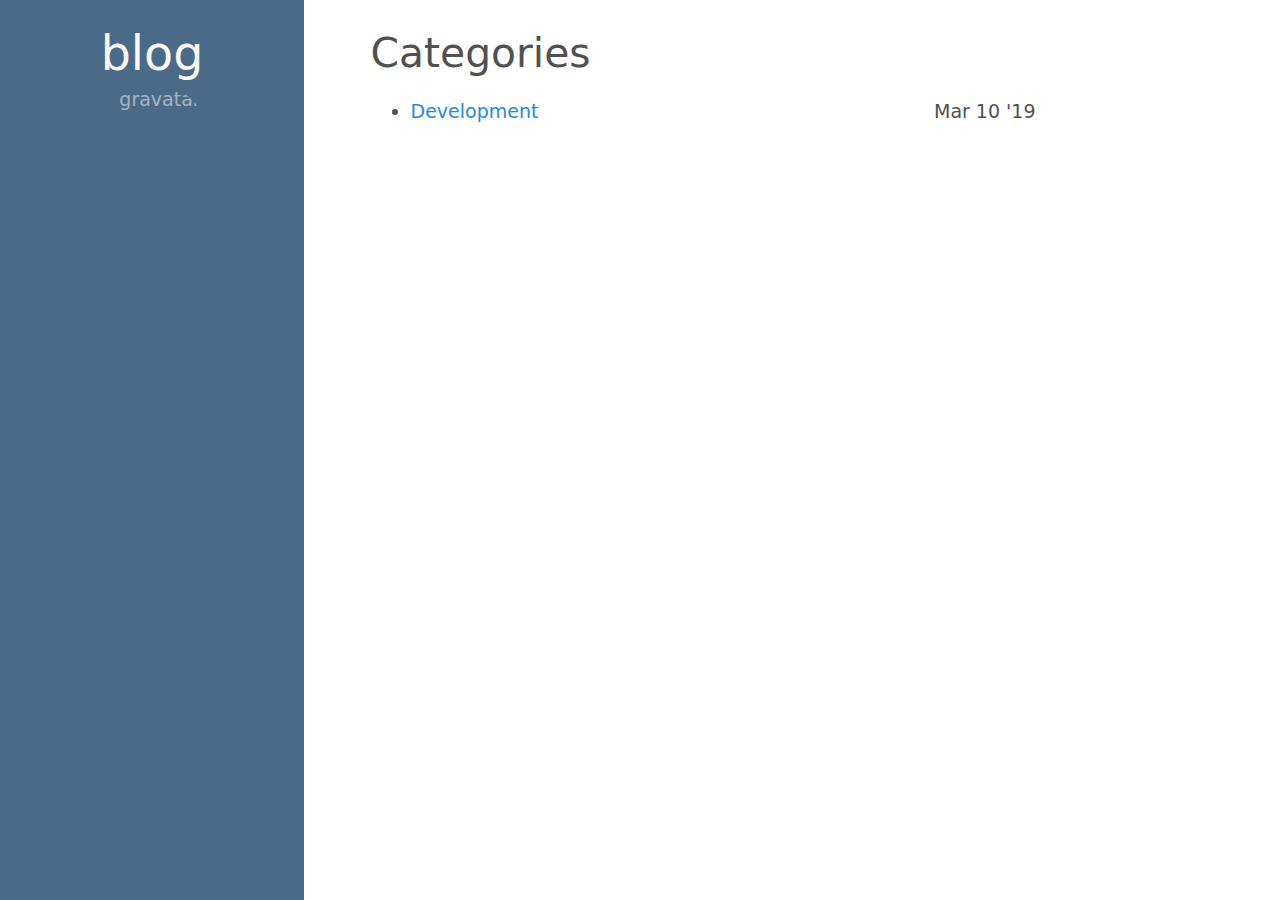
==== categories/index.html @ d6e02bd8 "launch blog" ====
<!DOCTYPE html>
<html lang="en-us">
    
    <head>
    <link href="https://gmpg.org/xfn/11" rel="profile">
    <meta charset="utf-8">
<meta http-equiv="X-UA-Compatible" content="IE=edge">
<meta http-equiv="Cache-Control" content="public" />
<!-- Enable responsiveness on mobile devices -->
<meta name="viewport" content="width=device-width, initial-scale=1.0, maximum-scale=1">
<meta name="generator" content="Hugo 0.54.0" />

    
    
    

<title>Categories • blog</title>


<meta name="twitter:card" content="summary"/>
<meta name="twitter:title" content="Categories"/>
<meta name="twitter:description" content=""/>

<meta property="og:title" content="Categories" />
<meta property="og:description" content="" />
<meta property="og:type" content="website" />
<meta property="og:url" content="http://neilmenne.com/categories/" />



    






<link rel="stylesheet" href="/scss/hyde-hyde.0f336ebc48e2e3d6d2eb2ac8d3fa4360902a1ebf82c03c251646dceb67a2a2db.css" integrity="sha256-DzNuvEji49bS6yrI0/pDYJAqHr&#43;CwDwlFkbc62eiots=">


<link rel="stylesheet" href="/scss/print.2744dcbf8a0b2e74f8a50e4b34e5f441be7cf93cc7de27029121c6a09f9e77bc.css" integrity="sha256-J0Tcv4oLLnT4pQ5LNOX0Qb58&#43;TzH3icCkSHGoJ&#43;ed7w=" media="print">



    <!-- HTML5 shim and Respond.js for IE8 support of HTML5 elements and media queries -->
    <!--[if lt IE 9]>
    <script src="https://oss.maxcdn.com/html5shiv/3.7.3/html5shiv.min.js"></script>
    <script src="https://oss.maxcdn.com/respond/1.4.2/respond.min.js"></script>
    <![endif]-->
    <!-- Icons -->
    <link rel="apple-touch-icon-precomposed" sizes="144x144" href="/apple-touch-icon-144-precomposed.png">
    <link rel="shortcut icon" href="/favicon.png">
    

<link href="http://neilmenne.com/categories/index.xml" rel="alternate" type="application/rss+xml" title="blog" />
<link href="http://neilmenne.com/categories/index.xml" rel="feed" type="application/rss+xml" title="blog" />


</head>


    <body class=" ">
    
<div class="sidebar">
  <div class="container ">
    <div class="sidebar-about">
      <span class="site__title">
        <a href="http://neilmenne.com">blog</a>
      </span>
      
      
        <div class="author-image">
          <img src="https://www.gravatar.com/avatar/b181faf45e228796a5d3c6d9646b4c26?s=240&d=mp" class="img--circle img--headshot element--center" alt="gravatar">
        </div>
      
      <p class="site__description">
        
      </p>
    </div>
    <div class="collapsible-menu">
      <input type="checkbox" id="menuToggle">
      <label for="menuToggle">blog</label>
      <div class="menu-content">
        <div>
	<ul class="sidebar-nav">
		 
		
		</li>
	</ul>
</div>

        <section class="social">
	
	<a href="https://twitter.com/neilmenne" rel="me"><i class="fab fa-twitter fa-lg" aria-hidden="true"></i></a>
	
	
	
	<a href="https://github.com/NeilMenne" rel="me"><i class="fab fa-github fa-lg" aria-hidden="true"></i></a>
	
	
	
	
	
	<a href="https://linkedin.com/in/nmenne" rel="me"><i class="fab fa-linkedin fa-lg" aria-hidden="true"></i></a>
	
	
	
	
	
	<a href="https://keybase.io/neilmenne" rel="me"><i class="fab fa-keybase fa-lg" aria-hidden="true"></i></a>
	
	
	
	
</section>

      </div>
    </div>
    


  </div>
</div>

        <div class="content container">
            
    <span class="section__title">Categories</span>
<ul class="posts">
    
        
<li>
  <span class="list__title--small">
    <a href="/categories/development/" >Development</a>
      
      <time class="pull-right hidden-tablet">Mar 10 &#39;19</time>
      
  </span>
</li>


    
</ul>


        </div>
        
    
<script defer src="https://use.fontawesome.com/releases/v5.5.0/js/all.js" integrity="sha384-GqVMZRt5Gn7tB9D9q7ONtcp4gtHIUEW/yG7h98J7IpE3kpi+srfFyyB/04OV6pG0" crossorigin="anonymous"></script>



    </body>
</html>
---- scss/hyde-hyde.0f336ebc48e2e3d6d2eb2ac8d3fa4360902a1ebf82c03c251646dceb67a2a2db.css ----
*{-webkit-box-sizing:border-box;-moz-box-sizing:border-box;box-sizing:border-box}html,body{margin:0;padding:0}html{font-family:"IBM Plex Sans",system-ui,-apple-system,BlinkMacSystemFont,"Segoe UI","Roboto","Droid Sans","Ubuntu","Helvetica Neue",Helvetica,Arial,sans-serif,"Apple Color Emoji","Segoe UI Emoji","Segoe UI Symbol";font-size:17px;line-height:1.667em}@media (min-width: 38em){html{font-size:19px}}body{color:#515151;background-color:#fff;-webkit-text-size-adjust:100%;-ms-text-size-adjust:100%}a{color:#268bd2;text-decoration:none}a:hover,a:focus{text-decoration:underline}a strong{color:inherit}img{display:block;max-width:100%;margin:0 0 1rem;border-radius:5px}table{margin-bottom:1rem;width:100%;font-size:85%;border:1px solid #e5e5e5;border-collapse:collapse}td,th{padding:.25rem .5rem;border:1px solid #e5e5e5}th{text-align:left}tbody tr:nth-child(odd) td,tbody tr:nth-child(odd) th{background-color:#f9f9f9}.container{max-width:38rem;padding-left:1.5rem;padding-right:1.5rem;margin-left:auto;margin-right:auto}footer{margin-bottom:2rem}.page,.post{margin-bottom:4em}.page li+li,.post li+li{margin-top:.25rem}.page-title,.post-title,.post-title a{color:#303030}.page-title,.post-title{margin-top:0}.post-date{display:block;margin-top:-.5rem;margin-bottom:1rem;color:#9a9a9a}.related{padding-top:2rem;padding-bottom:2rem;margin-bottom:2rem;border-top:1px solid #eee;border-bottom:1px solid #eee}.related-posts{padding-left:0;list-style:none}.related-posts h3{margin-top:0}.related-posts li small{font-size:75%;color:#999}.related-posts li a:hover{color:#268bd2;text-decoration:none}.related-posts li a:hover small{color:inherit}*{box-sizing:border-box}html{-webkit-text-size-adjust:100%;box-direction:normal;font-family:"IBM Plex Sans",system-ui,-apple-system,BlinkMacSystemFont,"Segoe UI","Roboto","Droid Sans","Ubuntu","Helvetica Neue",Helvetica,Arial,sans-serif,"Apple Color Emoji","Segoe UI Emoji","Segoe UI Symbol";font-size:17px;line-height:1.667em;font-weight:400}html,body{margin:0;padding:0}h1,h2,h3,h4{font-weight:400}h1{font-size:2.15rem;line-height:1.25;margin-bottom:1rem}h2{font-size:1.85rem;margin-bottom:.5rem}h3{font-size:1.5rem}h4{font-size:1.3rem}h5{font-size:1rem}figure{max-width:100%;margin:0;padding:0}blockquote,.important,.warning{padding:.8889rem;margin-top:1rem;margin-left:0px;margin-right:0px;border-left:6px solid;border-right:6px solid transparent;border-right-width:6px;border-right-style:solid;border-right-color:rgba(0,0,0,0) transparent;color:#7a7a7a}blockquote{background-color:#fafafa;border-left-color:#e6e6e6}.important{background-color:#fbf8e8;border-left-color:#fee450}.warning{background-color:#f2dbdc;border-left-color:#ae272f}kbd{font-family:"IBM Plex Sans",system-ui,-apple-system,BlinkMacSystemFont,"Segoe UI","Roboto","Droid Sans","Ubuntu","Helvetica Neue",Helvetica,Arial,sans-serif,"Apple Color Emoji","Segoe UI Emoji","Segoe UI Symbol";padding:2px 7px;border:1px solid #bbb;font-size:0.8em;line-height:1.4;background-color:#f3f3f3;color:#313131;box-shadow:0 0 0 rgba(0,0,0,0.2),0 0 0 2px #fff inset;border-radius:3px;display:inline-block;text-shadow:0 1px 0 #fff;white-space:nowrap}a{color:#268bd2;text-decoration:none;word-wrap:break-word}a.sidebar-nav-item:hover{border-style:none;text-decoration:none}a.sidebar-nav-item:focus{border-style:none;text-decoration:none}a:focus{color:#515151;border-bottom:1px dotted #bbb;text-decoration:none;background:transparent;background-color:transparent;word-wrap:break-word}a:focus.tag{border-style:none;text-decoration:none}a:hover{color:#515151;border-bottom:1px dotted #bbb;text-decoration:none;background:transparent;background-color:transparent;word-wrap:break-word}a:hover.tag{border-style:none;text-decoration:none}a.tag{border-style:none;text-decoration:none}a.read-more-symbol{text-decoration:none;border-style:none;text-decoration:none}.content{padding-bottom:2rem;padding-top:2rem}.sidebar{background-color:#4b6a88;color:#fff;color:rgba(255,255,255,0.5);padding:2rem 1rem;text-align:center}.sidebar a{color:#f9f9f9;border:none}.sidebar a:hover{color:#268bd2}.sidebar a:focus{color:#268bd2}.sidebar .sidebar-about{text-align:center}.sidebar .author-image{display:block;margin-top:4px}.sidebar-nav{text-align:center;list-style:none;margin-bottom:2rem;margin-top:2rem;padding-left:0}.sidebar-nav-item{display:block;line-height:1.75}.sidebar-nav-item .active{font-weight:bold}.site__title{font-size:2.5rem;margin-bottom:0.5rem}.site__title a:hover{border:none}.site__description{font-size:1.285rem;font-weight:300}.social{text-align:center}.social a{padding:0 4px;border-style:none;text-decoration:none}.img--circle{border-radius:50%}.img--headshot{height:115px;width:115px}.img--caption{font-style:italic}.copyright,.builtwith{font-size:.7rem;line-height:1.1rem;text-align:center}.copyright{padding-top:1rem}.builtwith{padding-top:.2rem}.section__title{font-size:2.15rem}.post-list__item{margin-bottom:3em}.item__title--big{display:block;font-size:1.785rem;line-height:1.25}.item__title--small{font-size:1rem}.item__date{color:#9a9a9a;display:block;font-size:1rem;margin-bottom:.2rem;margin-top:.2rem}.post__meta{font-size:.8rem;color:#878787;font-weight:300}.post__category{font-weight:bold}.post__tag{background:#eee;border-radius:2px;color:#606570;font-size:.667rem;font-weight:bold;padding:2px 6px}.post__title{background-image:-webkit-linear-gradient(left, #ff2c2c, #7a5e91);background-image:-moz-linear-gradient(left, #ff2c2c, #7a5e91);background-image:-ms-linear-gradient(left, #ff2c2c, #7a5e91);background-image:-o-linear-gradient(left, #ff2c2c, #7a5e91);background-image:linear-gradient(to right, #ff2c2c, #7a5e91);color:transparent;-webkit-background-clip:text;background-clip:text}.post__subtitle{display:block;font-size:1.5rem;font-style:italic;padding:0 0 1rem 0}#references li{font-size:0.9rem}pre{tab-size:2}pre code{white-space:pre-wrap}code{font-family:"SFMono-Regular","SF-Mono",Menlo,Monaco,Consolas,"Liberation Mono","Roboto Mono","Ubuntu Mono","Courier New",Courier,monospace;font-size:.9rem}code{padding:.1em .1em;color:#ab5979;border-radius:3px}a code{color:#268bd2}.hljs{font-family:"SFMono-Regular","SF-Mono",Menlo,Monaco,Consolas,"Liberation Mono","Roboto Mono","Ubuntu Mono","Courier New",Courier,monospace;font-size:.8rem;line-height:1.667em;white-space:pre;border:1px solid #ddd;border-radius:4px}body .gist .gist-data{background-color:#fafafa}body .gist .highlight{background-color:transparent}body .gist td{border:none}ul.pagination{list-style:none}ul.pagination li.page-item{display:inline-block}ul.pagination li.page-item a{padding:0.05em 0.4em}ul.pagination li.page-item.active a{color:#c2255c;border-bottom:3px solid #c2255c}.navigation{max-width:calc(100% - 0px);margin:0 auto;margin-top:60px}.navigation a{font-size:0.8rem;display:flex;align-items:center;justify-content:center;padding:15px;color:#c2255c;border:2px solid #c2255c;line-height:1.25;text-transform:uppercase}.navigation a:hover{padding:14px;border-width:3px}.navigation a:nth-child(2){margin-top:10px}.navigation a:first-child:last-child{width:100%}.navigation .fa{font-size:0.8rem}.navigation .navigation-prev{text-align:left}.navigation .navigation-prev .fa{padding-right:10px}.navigation .navigation-prev .navigation-tittle{padding-left:4px}.navigation .navigation-next{text-align:right}.navigation .navigation-next .fa{padding-left:10px}.navigation .navigation-next .navigation-tittle{padding-right:4px}.navigation-single a{text-transform:none}.badge-category,a.badge-category{color:#fff !important;background-color:#322a60}.badge-category:hover,.badge-category:focus,a.badge-category:hover,a.badge-category:focus{color:#322a60 !important;background:transparent;background-color:transparent;text-decoration:none;border-bottom:none}.badge-tag,a.badge-tag{color:#fff !important;background-color:#008080}.badge-tag:hover,.badge-tag:focus,a.badge-tag:hover,a.badge-tag:focus{color:#008080 !important;background:transparent;background-color:transparent;text-decoration:none;border-bottom:none}.badge{display:inline-block;padding:0.25em 0.4em;font-size:0.75rem;font-weight:bold;line-height:1;text-align:center;white-space:nowrap;vertical-align:baseline;border-radius:0.25rem}.portfolio__content section{margin-bottom:1.765rem}.portfolio__featured-project{margin:0 0 1.765rem}.portfolio__featured-project img{margin:0 0 1rem;box-shadow:1px 1px #eee}.project__image{border:1px solid #eee;box-shadow:1px 1px #eee}.project__title{margin-top:1.765rem;letter-spacing:1px;font-size:1.85rem}.project__subtitle-big,.project__subtitle-small{font-style:italic;color:#778492;display:block;margin-top:0.5rem;margin:0 0 1rem}.project__subtitle-big{font-size:1.5rem}.project__subtitle-small{font-size:1.3rem}.project__featured-image{position:relative}.project__summary{margin-bottom:1.765rem;text-align:left}.divider{margin-bottom:3.5rem}.row-space{margin-bottom:1rem}.col-xs-12,.col-sm-4,.col-md-4,.col-sm-8,.col-md-8{min-height:1px;padding-left:15px;padding-right:15px;position:relative}.row{margin-left:-15px;margin-right:-15px}.col-xs-12{width:100%}.img-responsive{display:block;max-width:100%;height:auto}@media (min-width: 320px) and (max-width: 767px){html,body{font-size:17px}.sidebar li{padding:.1rem 0}.sidebar .container{padding-left:0;padding-right:0}.hidden-tablet{display:none}.sidebar-about,.copyright{display:none}.sidebar{margin:0;padding:0}.menu-content{padding:0 0 0 0px;max-height:0;overflow:hidden;margin-top:0}.collapsible-menu{padding:0px 0px}.collapsible-menu ul{list-style-type:none;padding:0}.collapsible-menu li{display:block}.collapsible-menu a{text-decoration:none;cursor:pointer}.collapsible-menu label{background:url(/img/menu-open.svg) no-repeat left center;background-position:1.5rem;display:block;cursor:pointer;color:#fff;padding:10px 0 10px 0px}input#menuToggle{display:none}input#menuToggle+label{font-weight:bold}input#menuToggle:checked+label{background-image:url(/img/menu-close.svg);background-position:1.5rem;color:#fff}input#menuToggle:checked ~ .menu-content{max-height:100% !important}.social{padding:1em 0 1em 0}}@media (min-width: 768px){html,body{font-size:17px}.sidebar{bottom:0;left:0;position:fixed;text-align:left;top:0;width:16rem}.sidebar-sticky{left:1rem;position:absolute;right:1rem;top:1rem}.content{margin-left:18rem;margin-right:2rem;max-width:38rem}.layout-reverse .sidebar{left:auto;right:0}.layout-reverse .content{margin-left:2rem;margin-right:18rem}.col-sm-8{width:66.66666667%}.project__title{margin-top:0.2rem}.navigation{display:flex;justify-content:space-between}.navigation a{width:calc(50% - 10px)}.navigation a:nth-child(2){margin-top:0}input#menuToggle,input#menuToggle+label{display:none}}@media (min-width: 992px){html,body{font-size:19px}.layout-reverse .content{margin-left:4rem;margin-right:22rem}.col-md-4{float:left;width:33.33333333%}.col-md-8{float:left;width:66.66666667%}.portfolio-container{width:68rem}}.element--center{display:block;margin-left:auto;margin-right:auto}.menu{background-color:#f3f3f3;color:#333;border-radius:2px;padding:1px 5px}.text-center{text-align:center}.pull-right{float:right}.draft{color:#999 !important}.theme-base-08 .sidebar{background-color:#ac4142}.theme-base-08 .content a{color:#ac4142}.theme-base-08 .related-posts li a:hover{color:#ac4142}.theme-base-09 .sidebar{background-color:#d28445}.theme-base-09 .content a{color:#d28445}.theme-base-09 .related-posts li a:hover{color:#d28445}.theme-base-0a .sidebar{background-color:#f4bf75}.theme-base-0a .content a{color:#f4bf75}.theme-base-0a .related-posts li a:hover{color:#f4bf75}.theme-base-0b .sidebar{background-color:#90a959}.theme-base-0b .content a{color:#90a959}.theme-base-0b .related-posts li a:hover{color:#90a959}.theme-base-0c .sidebar{background-color:#75b5aa}.theme-base-0c .content a{color:#75b5aa}.theme-base-0c .related-posts li a:hover{color:#75b5aa}.theme-base-0d .sidebar{background-color:#6a9fb5}.theme-base-0d .content a{color:#6a9fb5}.theme-base-0d .related-posts li a:hover{color:#6a9fb5}.theme-base-0e .sidebar{background-color:#aa759f}.theme-base-0e .content a{color:#aa759f}.theme-base-0e .related-posts li a:hover{color:#aa759f}.theme-base-0f .sidebar{background-color:#8f5536}.theme-base-0f .content a{color:#8f5536}.theme-base-0f .related-posts li a:hover{color:#8f5536}

/*# sourceMappingURL=hyde-hyde.css.map */
---- scss/print.2744dcbf8a0b2e74f8a50e4b34e5f441be7cf93cc7de27029121c6a09f9e77bc.css ----
@page{margin:1cm !important}body{font-size:17px;line-height:1.3;background:#fff;color:#000}.content{margin:0 auto;width:100%;float:none;display:initial}.container{width:100%;float:none;display:initial;padding-left:1rem;padding-right:1rem;margin:0 auto}img{max-width:100%}blockquote,ul{margin:0}.sidebar{display:none !important}.navigation{display:none !important}.post__related{display:none !important}.gist-meta{display:none !important}#disqus_thread{display:none !important}

/*# sourceMappingURL=print.css.map */
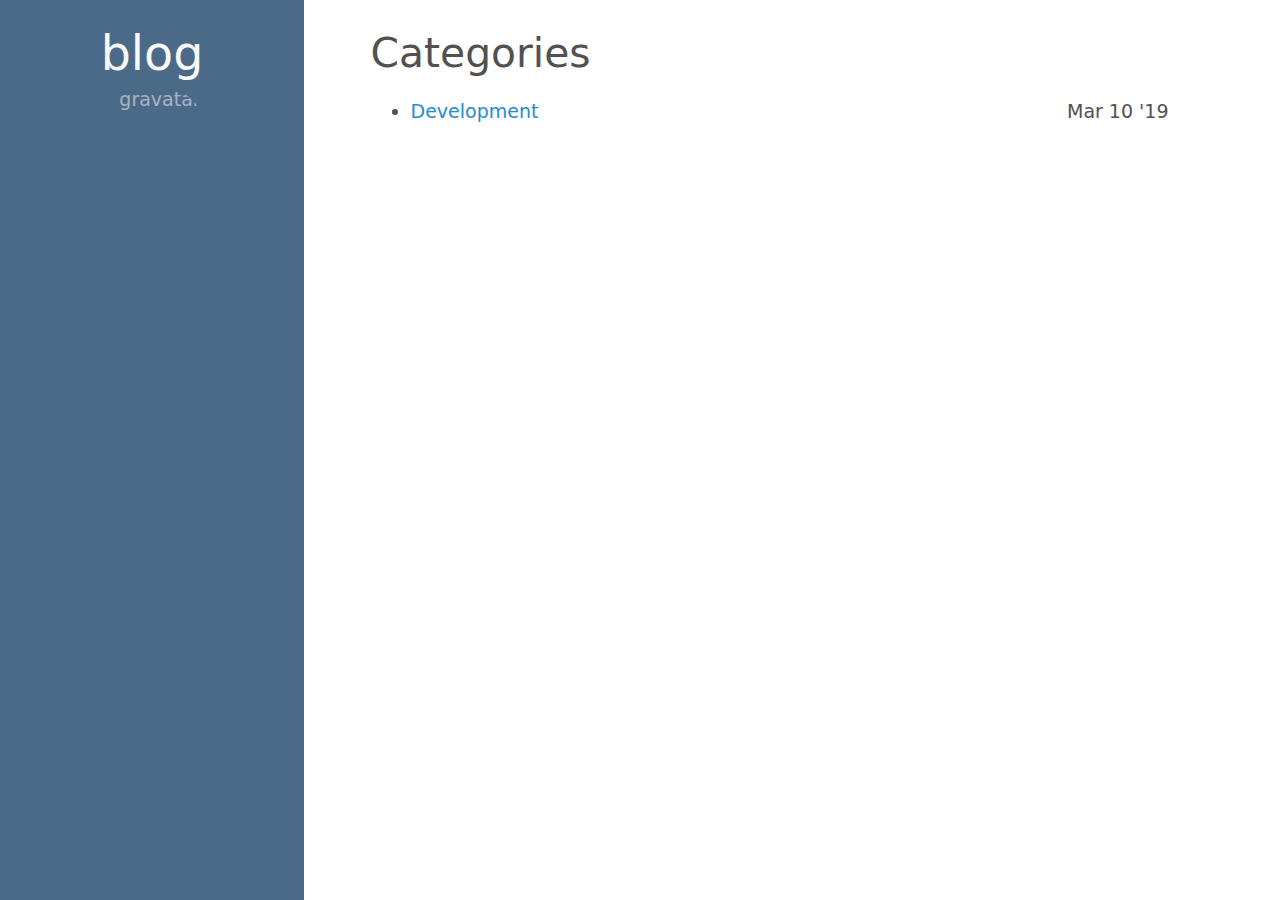
==== commit bad73feb: "rebuilding site Thu May  2 19:46:18 EDT 2019" ====
--- a/categories/index.html
+++ b/categories/index.html
@@ -24,7 +24,7 @@
 <meta property="og:title" content="Categories" />
 <meta property="og:description" content="" />
 <meta property="og:type" content="website" />
-<meta property="og:url" content="http://neilmenne.com/categories/" />
+<meta property="og:url" content="https://NeilMenne.github.io/categories/" />
 
 
 
@@ -35,7 +35,7 @@
 
 
 
-<link rel="stylesheet" href="/scss/hyde-hyde.0f336ebc48e2e3d6d2eb2ac8d3fa4360902a1ebf82c03c251646dceb67a2a2db.css" integrity="sha256-DzNuvEji49bS6yrI0/pDYJAqHr&#43;CwDwlFkbc62eiots=">
+<link rel="stylesheet" href="/scss/hyde-hyde.6eed07f5043994c45c3556a42653077de59fb89f353e72920ecdfa0b01f48d8f.css" integrity="sha256-bu0H9QQ5lMRcNVakJlMHfeWfuJ81PnKSDs36CwH0jY8=">
 
 
 <link rel="stylesheet" href="/scss/print.2744dcbf8a0b2e74f8a50e4b34e5f441be7cf93cc7de27029121c6a09f9e77bc.css" integrity="sha256-J0Tcv4oLLnT4pQ5LNOX0Qb58&#43;TzH3icCkSHGoJ&#43;ed7w=" media="print">
@@ -52,8 +52,8 @@
     <link rel="shortcut icon" href="/favicon.png">
     
 
-<link href="http://neilmenne.com/categories/index.xml" rel="alternate" type="application/rss+xml" title="blog" />
-<link href="http://neilmenne.com/categories/index.xml" rel="feed" type="application/rss+xml" title="blog" />
+<link href="https://NeilMenne.github.io/categories/index.xml" rel="alternate" type="application/rss+xml" title="blog" />
+<link href="https://NeilMenne.github.io/categories/index.xml" rel="feed" type="application/rss+xml" title="blog" />
 
 
 </head>
@@ -65,7 +65,7 @@
   <div class="container ">
     <div class="sidebar-about">
       <span class="site__title">
-        <a href="http://neilmenne.com">blog</a>
+        <a href="https://NeilMenne.github.io">blog</a>
       </span>
       
       
--- a/scss/hyde-hyde.6eed07f5043994c45c3556a42653077de59fb89f353e72920ecdfa0b01f48d8f.css
+++ b/scss/hyde-hyde.6eed07f5043994c45c3556a42653077de59fb89f353e72920ecdfa0b01f48d8f.css
@@ -0,0 +1,3 @@
+*{-webkit-box-sizing:border-box;-moz-box-sizing:border-box;box-sizing:border-box}html,body{margin:0;padding:0}html{font-family:"IBM Plex Sans",system-ui,-apple-system,BlinkMacSystemFont,"Segoe UI","Roboto","Droid Sans","Ubuntu","Helvetica Neue",Helvetica,Arial,sans-serif,"Apple Color Emoji","Segoe UI Emoji","Segoe UI Symbol";font-size:17px;line-height:1.667em}@media (min-width: 38em){html{font-size:19px}}body{color:#515151;background-color:#fff;-webkit-text-size-adjust:100%;-ms-text-size-adjust:100%}a{color:#268bd2;text-decoration:none}a:hover,a:focus{text-decoration:underline}a strong{color:inherit}img{display:block;max-width:100%;margin:0 0 1rem;border-radius:5px}table{margin-bottom:1rem;width:100%;font-size:85%;border:1px solid #e5e5e5;border-collapse:collapse}td,th{padding:.25rem .5rem;border:1px solid #e5e5e5}th{text-align:left}tbody tr:nth-child(odd) td,tbody tr:nth-child(odd) th{background-color:#f9f9f9}.container{max-width:38rem;padding-left:1.5rem;padding-right:1.5rem;margin-left:auto;margin-right:auto}footer{margin-bottom:2rem}.page,.post{margin-bottom:4em}.page li+li,.post li+li{margin-top:.25rem}.page-title,.post-title,.post-title a{color:#303030}.page-title,.post-title{margin-top:0}.post-date{display:block;margin-top:-.5rem;margin-bottom:1rem;color:#9a9a9a}.related{padding-top:2rem;padding-bottom:2rem;margin-bottom:2rem;border-top:1px solid #eee;border-bottom:1px solid #eee}.related-posts{padding-left:0;list-style:none}.related-posts h3{margin-top:0}.related-posts li small{font-size:75%;color:#999}.related-posts li a:hover{color:#268bd2;text-decoration:none}.related-posts li a:hover small{color:inherit}*{box-sizing:border-box}html{-webkit-text-size-adjust:100%;box-direction:normal;font-family:"IBM Plex Sans",system-ui,-apple-system,BlinkMacSystemFont,"Segoe UI","Roboto","Droid Sans","Ubuntu","Helvetica Neue",Helvetica,Arial,sans-serif,"Apple Color Emoji","Segoe UI Emoji","Segoe UI Symbol";font-size:17px;line-height:1.667em;font-weight:400}html,body{margin:0;padding:0}h1,h2,h3,h4{font-weight:400}h1{font-size:2.15rem;line-height:1.25;margin-bottom:1rem}h2{font-size:1.85rem;margin-bottom:.5rem}h3{font-size:1.5rem}h4{font-size:1.3rem}h5{font-size:1rem}figure{max-width:100%;margin:0;padding:0}blockquote,.important,.warning{padding:.8889rem;margin-top:1rem;margin-left:0px;margin-right:0px;border-left:6px solid;border-right:6px solid transparent;border-right-width:6px;border-right-style:solid;border-right-color:rgba(0,0,0,0) transparent;color:#7a7a7a}blockquote{background-color:#fafafa;border-left-color:#e6e6e6}.important{background-color:#fbf8e8;border-left-color:#fee450}.warning{background-color:#f2dbdc;border-left-color:#ae272f}kbd{font-family:"IBM Plex Sans",system-ui,-apple-system,BlinkMacSystemFont,"Segoe UI","Roboto","Droid Sans","Ubuntu","Helvetica Neue",Helvetica,Arial,sans-serif,"Apple Color Emoji","Segoe UI Emoji","Segoe UI Symbol";padding:2px 7px;border:1px solid #bbb;font-size:0.8em;line-height:1.4;background-color:#f3f3f3;color:#313131;box-shadow:0 0 0 rgba(0,0,0,0.2),0 0 0 2px #fff inset;border-radius:3px;display:inline-block;text-shadow:0 1px 0 #fff;white-space:nowrap}a{color:#268bd2;text-decoration:none;word-wrap:break-word}a.sidebar-nav-item:hover{border-style:none;text-decoration:none}a.sidebar-nav-item:focus{border-style:none;text-decoration:none}a:focus{color:#515151;border-bottom:1px dotted #bbb;text-decoration:none;background:transparent;background-color:transparent;word-wrap:break-word}a:focus.tag{border-style:none;text-decoration:none}a:hover{color:#515151;border-bottom:1px dotted #bbb;text-decoration:none;background:transparent;background-color:transparent;word-wrap:break-word}a:hover.tag{border-style:none;text-decoration:none}a.tag{border-style:none;text-decoration:none}a.read-more-symbol{text-decoration:none;border-style:none;text-decoration:none}.content{padding-bottom:2rem;padding-top:2rem}.sidebar{background-color:#4b6a88;color:#fff;color:rgba(255,255,255,0.5);padding:2rem 1rem;text-align:center}.sidebar a{color:#f9f9f9;border:none}.sidebar a:hover{color:#268bd2}.sidebar a:focus{color:#268bd2}.sidebar .sidebar-about{text-align:center}.sidebar .author-image{display:block;margin-top:4px}.sidebar-nav{text-align:center;list-style:none;margin-bottom:2rem;margin-top:2rem;padding-left:0}.sidebar-nav-item{display:block;line-height:1.75}.sidebar-nav-item .active{font-weight:bold}.site__title{font-size:2.5rem;margin-bottom:0.5rem}.site__title a:hover{border:none}.site__description{font-size:1.285rem;font-weight:300}.social{text-align:center}.social a{padding:0 4px;border-style:none;text-decoration:none}.img--circle{border-radius:50%}.img--headshot{height:115px;width:115px}.img--caption{font-style:italic}.copyright,.builtwith{font-size:.7rem;line-height:1.1rem;text-align:center}.copyright{padding-top:1rem}.builtwith{padding-top:.2rem}.section__title{font-size:2.15rem}.post-list__item{margin-bottom:3em}.item__title--big{display:block;font-size:1.785rem;line-height:1.25}.item__title--small{font-size:1rem}.item__date{color:#9a9a9a;display:block;font-size:1rem;margin-bottom:.2rem;margin-top:.2rem}.post__meta{font-size:.8rem;color:#878787;font-weight:300}.post__category{font-weight:bold}.post__tag{background:#eee;border-radius:2px;color:#606570;font-size:.667rem;font-weight:bold;padding:2px 6px}.post__title{background-image:-webkit-linear-gradient(left, #ff2c2c, #7a5e91);background-image:-moz-linear-gradient(left, #ff2c2c, #7a5e91);background-image:-ms-linear-gradient(left, #ff2c2c, #7a5e91);background-image:-o-linear-gradient(left, #ff2c2c, #7a5e91);background-image:linear-gradient(to right, #ff2c2c, #7a5e91);color:transparent;-webkit-background-clip:text;background-clip:text}.post__subtitle{display:block;font-size:1.5rem;font-style:italic;padding:0 0 1rem 0}#references li{font-size:0.9rem}pre{tab-size:2}pre code{white-space:pre-wrap}code{font-family:"SFMono-Regular","SF-Mono",Menlo,Monaco,Consolas,"Liberation Mono","Roboto Mono","Ubuntu Mono","Courier New",Courier,monospace;font-size:.9rem}code{padding:.1em .1em;color:#ab5979;border-radius:3px}a code{color:#268bd2}.hljs{font-family:"SFMono-Regular","SF-Mono",Menlo,Monaco,Consolas,"Liberation Mono","Roboto Mono","Ubuntu Mono","Courier New",Courier,monospace;font-size:.8rem;line-height:1.667em;white-space:pre;border:1px solid #ddd;border-radius:4px}body .gist .gist-data{background-color:#fafafa}body .gist .highlight{background-color:transparent}body .gist td{border:none}ul.pagination{list-style:none}ul.pagination li.page-item{display:inline-block}ul.pagination li.page-item a{padding:0.05em 0.4em}ul.pagination li.page-item.active a{color:#c2255c;border-bottom:3px solid #c2255c}.navigation{max-width:calc(100% - 0px);margin:0 auto;margin-top:60px}.navigation a{font-size:0.8rem;display:flex;align-items:center;justify-content:center;padding:15px;color:#c2255c;border:2px solid #c2255c;line-height:1.25;text-transform:uppercase}.navigation a:hover{padding:14px;border-width:3px}.navigation a:nth-child(2){margin-top:10px}.navigation a:first-child:last-child{width:100%}.navigation .fa{font-size:0.8rem}.navigation .navigation-prev{text-align:left}.navigation .navigation-prev .fa{padding-right:10px}.navigation .navigation-prev .navigation-tittle{padding-left:4px}.navigation .navigation-next{text-align:right}.navigation .navigation-next .fa{padding-left:10px}.navigation .navigation-next .navigation-tittle{padding-right:4px}.navigation-single a{text-transform:none}.badge-category,a.badge-category{color:#fff !important;background-color:#322a60}.badge-category:hover,.badge-category:focus,a.badge-category:hover,a.badge-category:focus{color:#322a60 !important;background:transparent;background-color:transparent;text-decoration:none;border-bottom:none}.badge-tag,a.badge-tag{color:#fff !important;background-color:#008080}.badge-tag:hover,.badge-tag:focus,a.badge-tag:hover,a.badge-tag:focus{color:#008080 !important;background:transparent;background-color:transparent;text-decoration:none;border-bottom:none}.badge{display:inline-block;padding:0.25em 0.4em;font-size:0.75rem;font-weight:bold;line-height:1;text-align:center;white-space:nowrap;vertical-align:baseline;border-radius:0.25rem}.portfolio__content section{margin-bottom:1.765rem}.portfolio__featured-project{margin:0 0 1.765rem}.portfolio__featured-project img{margin:0 0 1rem;box-shadow:1px 1px #eee}.project__image{border:1px solid #eee;box-shadow:1px 1px #eee}.project__title{margin-top:1.765rem;letter-spacing:1px;font-size:1.85rem}.project__subtitle-big,.project__subtitle-small{font-style:italic;color:#778492;display:block;margin-top:0.5rem;margin:0 0 1rem}.project__subtitle-big{font-size:1.5rem}.project__subtitle-small{font-size:1.3rem}.project__featured-image{position:relative}.project__summary{margin-bottom:1.765rem;text-align:left}.divider{margin-bottom:3.5rem}.row-space{margin-bottom:1rem}.col-xs-12,.col-sm-4,.col-md-4,.col-sm-8,.col-md-8{min-height:1px;padding-left:15px;padding-right:15px;position:relative}.row{margin-left:-15px;margin-right:-15px}.col-xs-12{width:100%}.img-responsive{display:block;max-width:100%;height:auto}@media (min-width: 320px) and (max-width: 767px){html,body{font-size:17px}.sidebar li{padding:.1rem 0}.sidebar .container{padding-left:0;padding-right:0}.hidden-tablet{display:none}.sidebar-about,.copyright{display:none}.sidebar{margin:0;padding:0}.menu-content{padding:0 0 0 0px;max-height:0;overflow:hidden;margin-top:0}.collapsible-menu{padding:0px 0px}.collapsible-menu ul{list-style-type:none;padding:0}.collapsible-menu li{display:block}.collapsible-menu a{text-decoration:none;cursor:pointer}.collapsible-menu label{background:url(/img/menu-open.svg) no-repeat left center;background-position:1.5rem;display:block;cursor:pointer;color:#fff;padding:10px 0 10px 0px}input#menuToggle{display:none}input#menuToggle+label{font-weight:bold}input#menuToggle:checked+label{background-image:url(/img/menu-close.svg);background-position:1.5rem;color:#fff}input#menuToggle:checked ~ .menu-content{max-height:100% !important}.social{padding:1em 0 1em 0}}@media (min-width: 768px){html,body{font-size:17px}.sidebar{bottom:0;left:0;position:fixed;text-align:left;top:0;width:16rem}.sidebar-sticky{left:1rem;position:absolute;right:1rem;top:1rem}.content{margin-left:18rem;margin-right:2rem;max-width:45rem}.layout-reverse .sidebar{left:auto;right:0}.layout-reverse .content{margin-left:2rem;margin-right:18rem}.col-sm-8{width:66.66666667%}.project__title{margin-top:0.2rem}.navigation{display:flex;justify-content:space-between}.navigation a{width:calc(50% - 10px)}.navigation a:nth-child(2){margin-top:0}input#menuToggle,input#menuToggle+label{display:none}}@media (min-width: 992px){html,body{font-size:19px}.layout-reverse .content{margin-left:4rem;margin-right:22rem}.col-md-4{float:left;width:33.33333333%}.col-md-8{float:left;width:66.66666667%}.portfolio-container{width:68rem}}.element--center{display:block;margin-left:auto;margin-right:auto}.menu{background-color:#f3f3f3;color:#333;border-radius:2px;padding:1px 5px}.text-center{text-align:center}.pull-right{float:right}.draft{color:#999 !important}.theme-base-08 .sidebar{background-color:#ac4142}.theme-base-08 .content a{color:#ac4142}.theme-base-08 .related-posts li a:hover{color:#ac4142}.theme-base-09 .sidebar{background-color:#d28445}.theme-base-09 .content a{color:#d28445}.theme-base-09 .related-posts li a:hover{color:#d28445}.theme-base-0a .sidebar{background-color:#f4bf75}.theme-base-0a .content a{color:#f4bf75}.theme-base-0a .related-posts li a:hover{color:#f4bf75}.theme-base-0b .sidebar{background-color:#90a959}.theme-base-0b .content a{color:#90a959}.theme-base-0b .related-posts li a:hover{color:#90a959}.theme-base-0c .sidebar{background-color:#75b5aa}.theme-base-0c .content a{color:#75b5aa}.theme-base-0c .related-posts li a:hover{color:#75b5aa}.theme-base-0d .sidebar{background-color:#6a9fb5}.theme-base-0d .content a{color:#6a9fb5}.theme-base-0d .related-posts li a:hover{color:#6a9fb5}.theme-base-0e .sidebar{background-color:#aa759f}.theme-base-0e .content a{color:#aa759f}.theme-base-0e .related-posts li a:hover{color:#aa759f}.theme-base-0f .sidebar{background-color:#8f5536}.theme-base-0f .content a{color:#8f5536}.theme-base-0f .related-posts li a:hover{color:#8f5536}
+
+/*# sourceMappingURL=hyde-hyde.css.map */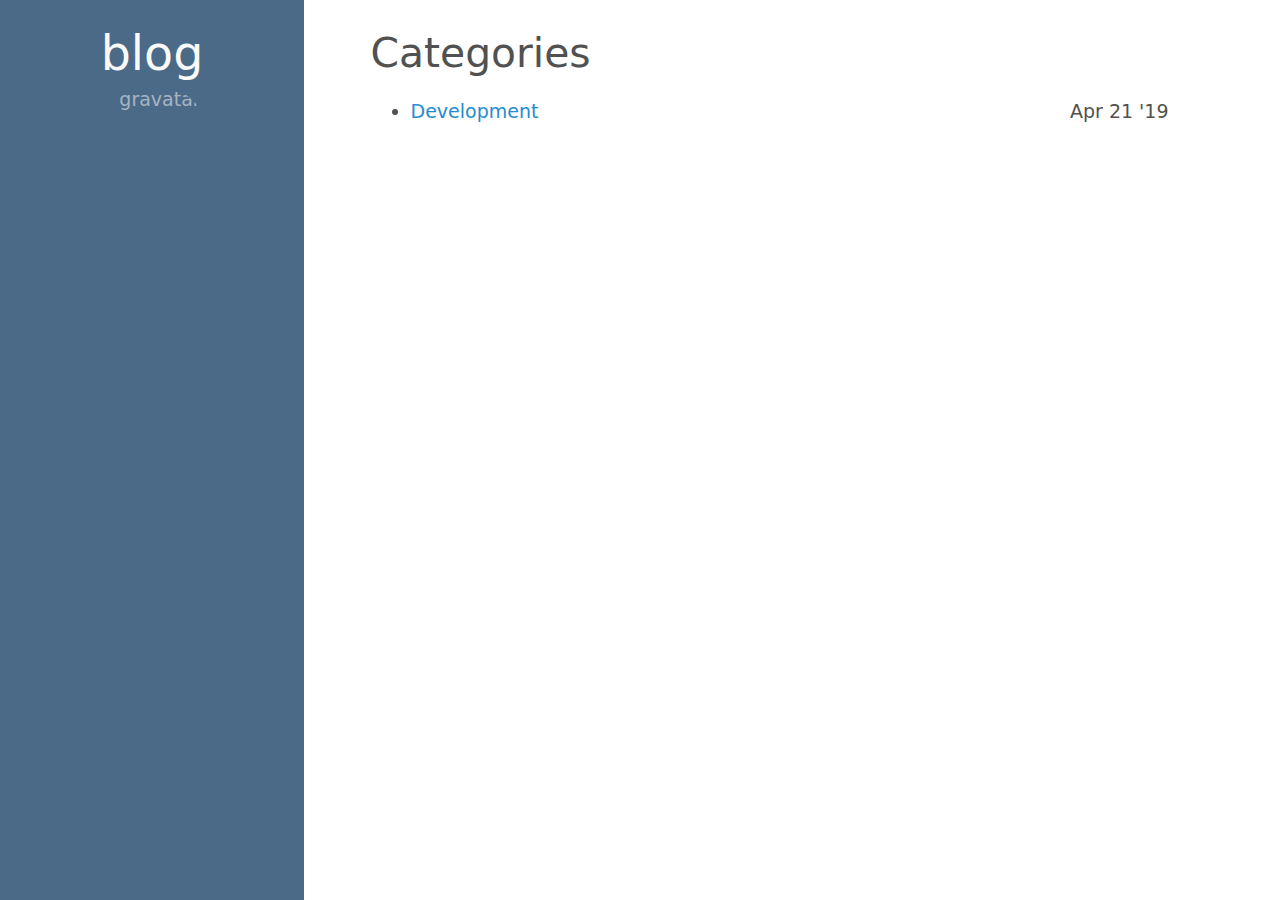
==== commit 9ba7250d: "rebuilding site Thu May  2 19:49:40 EDT 2019" ====
--- a/categories/index.html
+++ b/categories/index.html
@@ -132,7 +132,7 @@
   <span class="list__title--small">
     <a href="/categories/development/" >Development</a>
       
-      <time class="pull-right hidden-tablet">Mar 10 &#39;19</time>
+      <time class="pull-right hidden-tablet">Apr 21 &#39;19</time>
       
   </span>
 </li>
